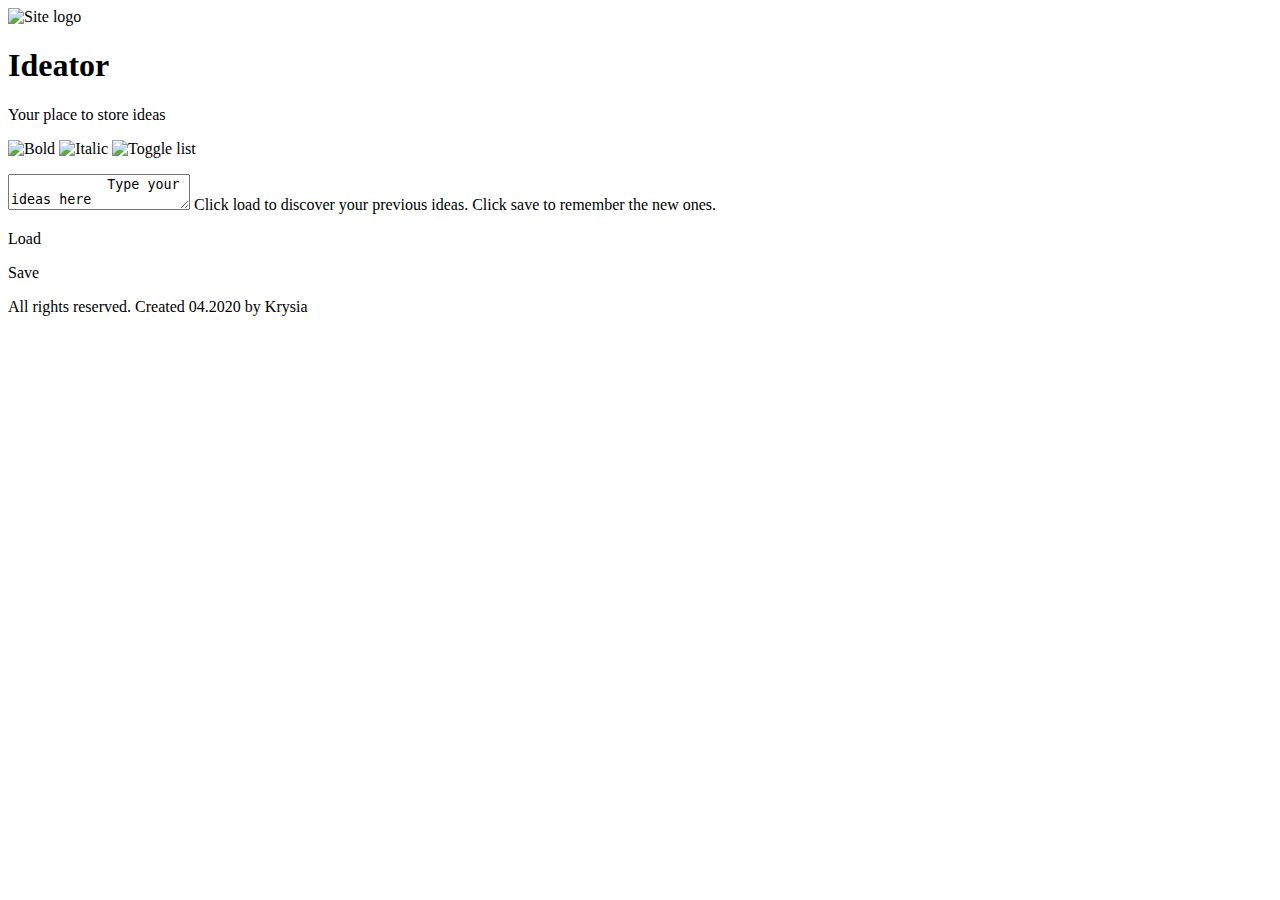
==== src/content/index.html @ 748d1a5b "feat: styles included - grid, positioning etc" ====
<!DOCTYPE html>
<html lang="en">

<head>
  <meta charset="UTF-8" />
  <meta name="viewport" content="width=device-width, initial-scale=1.0" />
  <meta http-equiv="X-UA-Compatible" content="ie=edge" />
  <title>Ideator - Simply for ideas</title>
  <meta name="description" content="A simple text editor to store ideas" />
  
  <link href="https://fonts.googleapis.com/css2?family=Open+Sans:wght@400;600&display=swap" rel="stylesheet">

  <link rel="icon" type="image/png" href="assets/pwa/icons/SimpleLogo.png" />

  <link rel="stylesheet" href="css/main.css" />
</head>

<body class="ideator">
  <header class="header">
    <img class="header__logo" src="assets\pwa\icons\SimpleLogo.png" alt="Site logo" />
    <h1 class="header__title">
      Ideator
    </h1>
    <p class="header__subtitle">
      Your place to store ideas
    </p>
  </header>
  <main class="editor">
    <section class="editor__icons">
      <img class="editor__icons editor__icons--bold" src="assets\pwa\icons\Bold.png" alt="Bold" />
      <img class="editor__icons editor__icons--italic" src="assets\pwa\icons\Italic.png" alt="Italic" />
      <img class="editor__icons editor__icons--list" src="assets\pwa\icons\ListIcon.png" alt="Toggle list" />
    </section>
    <form class="form">
        <p class="form__area">
          <textarea class="form__input" id="textarea" name="textarea">
            Type your ideas here
          </textarea>
          <label class="form__label" for="textarea" >
            Click load to discover your previous ideas. Click save to remember the new ones.
          </label>
         </p>
    </form>
    <section class="editor__buttons">
      <p class="editor__buttons--load">
        Load
      </p>
      <p class="editor__buttons--save">
        Save
      </p>
    </section>

  </main>

<footer class="footer">
 <p>All rights reserved. Created 04.2020 by Krysia</p>
</footer>

  <script src="js/main.js"></script>
</body>

</html>
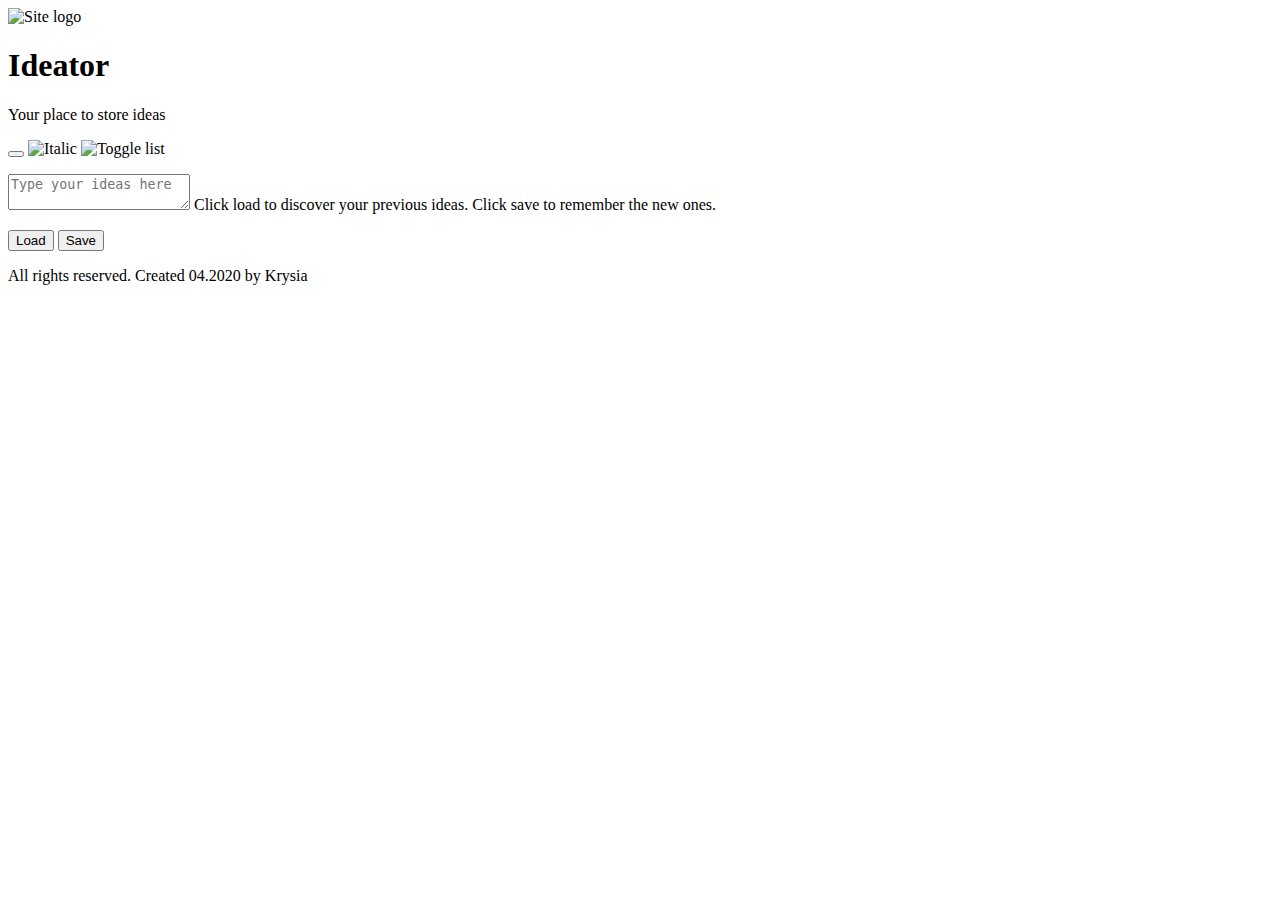
==== commit 4cd43366: "feat: Load and Save button functions added" ====
--- a/src/content/index.html
+++ b/src/content/index.html
@@ -26,28 +26,26 @@
     </p>
   </header>
   <main class="editor">
-    <section class="editor__icons">
-      <img class="editor__icons editor__icons--bold" src="assets\pwa\icons\Bold.png" alt="Bold" />
-      <img class="editor__icons editor__icons--italic" src="assets\pwa\icons\Italic.png" alt="Italic" />
-      <img class="editor__icons editor__icons--list" src="assets\pwa\icons\ListIcon.png" alt="Toggle list" />
+    <section class="icons">
+      <button class="icons icons__bold icons__bold--js" src="assets\pwa\icons\Bold.png" alt="Bold"> </button>
+      <img class="icons icons__italic icons__italic--js" src="assets\pwa\icons\Italic.png" alt="Italic" />
+      <img class="icons icons__list icons__list--js" src="assets\pwa\icons\ListIcon.png" alt="Toggle list" />
     </section>
     <form class="form">
         <p class="form__area">
-          <textarea class="form__input" id="textarea" name="textarea">
-            Type your ideas here
-          </textarea>
+          <textarea class="form__input form__input--js" id="textarea" name="textarea" placeholder="Type your ideas here"></textarea>
           <label class="form__label" for="textarea" >
             Click load to discover your previous ideas. Click save to remember the new ones.
           </label>
          </p>
     </form>
-    <section class="editor__buttons">
-      <p class="editor__buttons--load">
+    <section class="buttons">
+      <button class="button button__load button__load--js">
         Load
-      </p>
-      <p class="editor__buttons--save">
+      </button>
+      <button class="button button__save button__save--js">
         Save
-      </p>
+      </button>
     </section>
 
   </main>
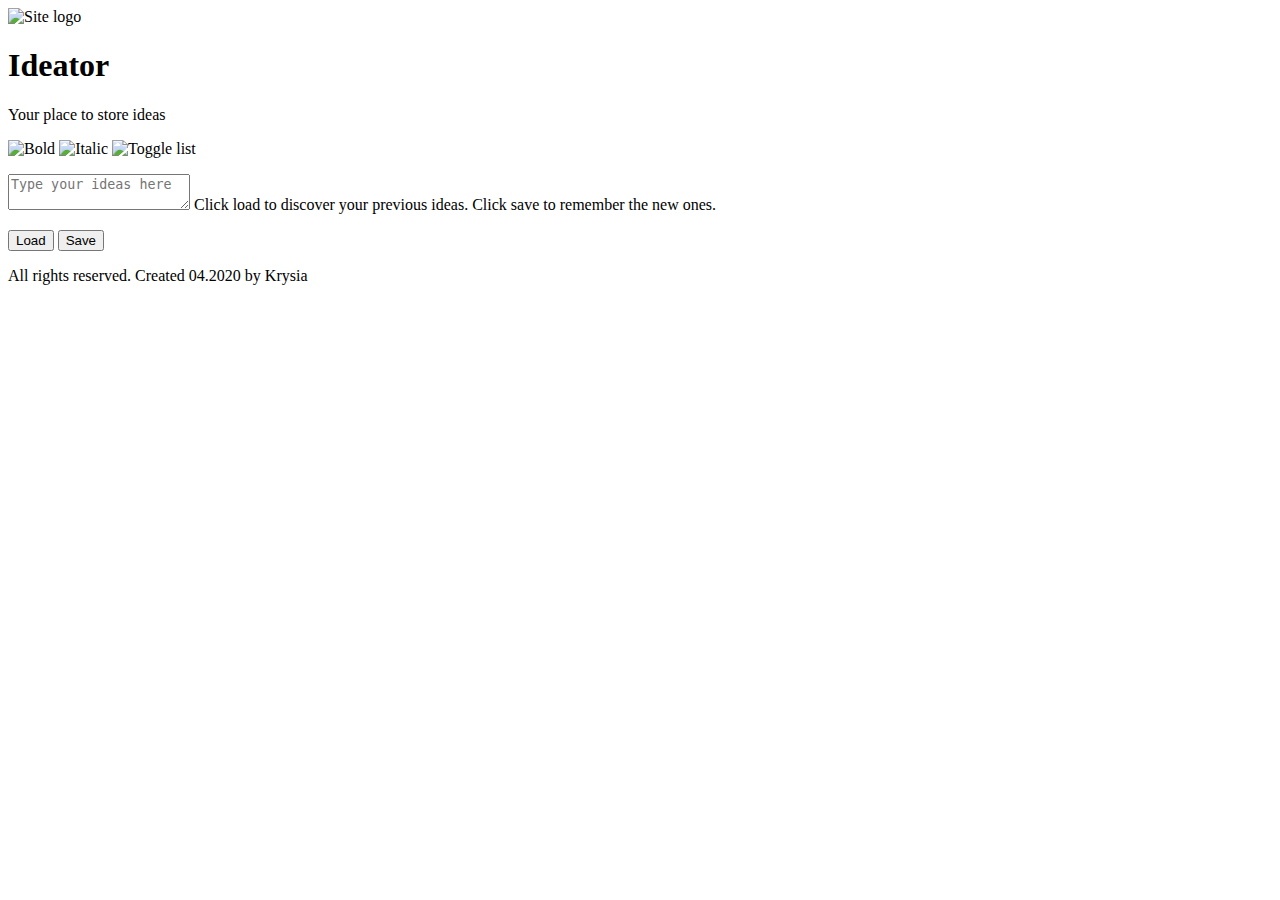
==== commit 49cd69ec: "feat: Selection saved to storage function added" ====
--- a/src/content/index.html
+++ b/src/content/index.html
@@ -27,7 +27,7 @@
   </header>
   <main class="editor">
     <section class="icons">
-      <button class="icons icons__bold icons__bold--js" src="assets\pwa\icons\Bold.png" alt="Bold"> </button>
+      <img class="icons icons__bold icons__bold--js" src="assets\pwa\icons\Bold.png" alt="Bold"/>
       <img class="icons icons__italic icons__italic--js" src="assets\pwa\icons\Italic.png" alt="Italic" />
       <img class="icons icons__list icons__list--js" src="assets\pwa\icons\ListIcon.png" alt="Toggle list" />
     </section>
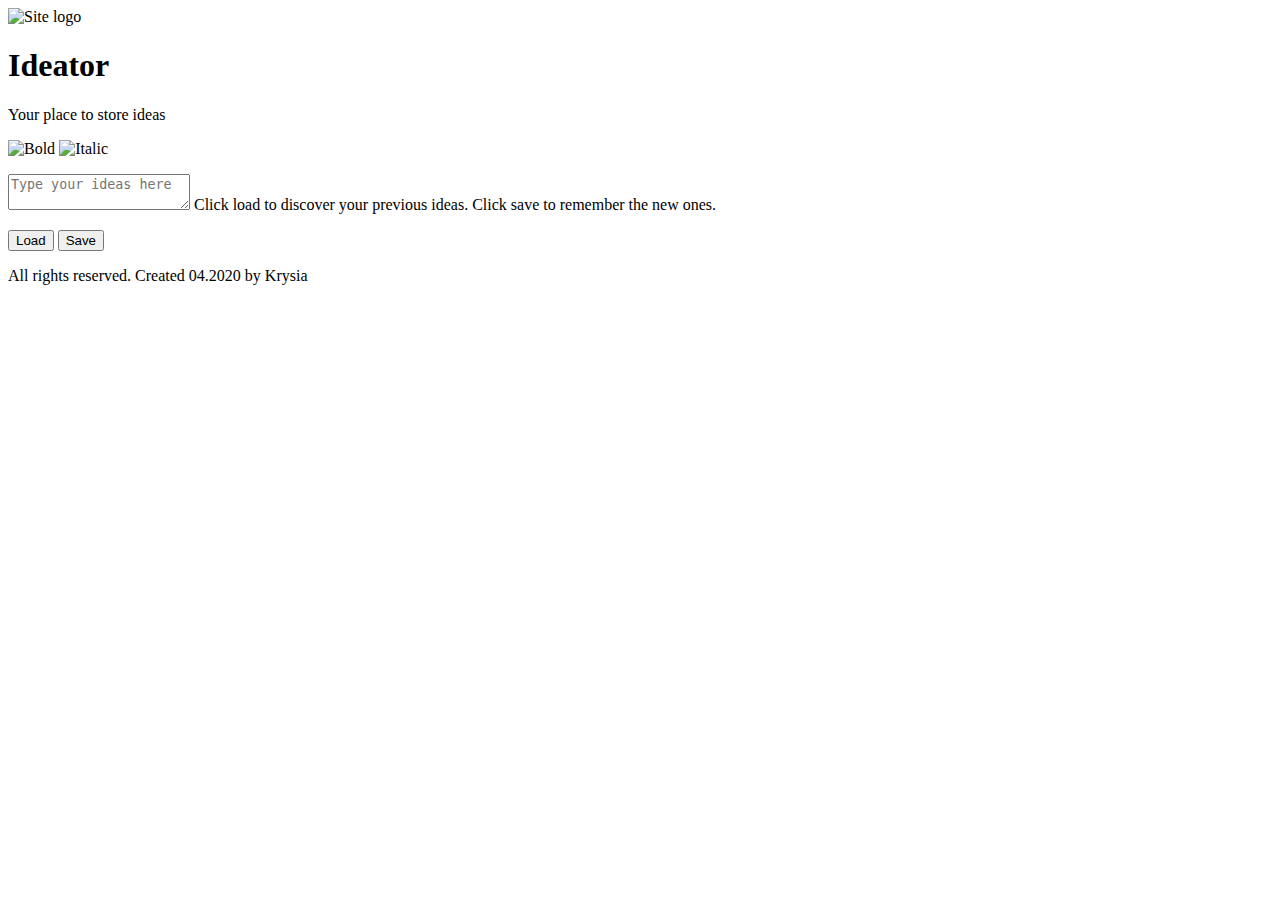
==== commit b8a48d61: "feat: hidden list icon, other buttons working" ====
--- a/src/content/index.html
+++ b/src/content/index.html
@@ -29,7 +29,7 @@
     <section class="icons">
       <img class="icons icons__bold icons__bold--js" src="assets\pwa\icons\Bold.png" alt="Bold"/>
       <img class="icons icons__italic icons__italic--js" src="assets\pwa\icons\Italic.png" alt="Italic" />
-      <img class="icons icons__list icons__list--js" src="assets\pwa\icons\ListIcon.png" alt="Toggle list" />
+      <!-- <img class="icons icons__list icons__list--js" src="assets\pwa\icons\ListIcon.png" alt="Toggle list" /> -->
     </section>
     <form class="form">
         <p class="form__area">
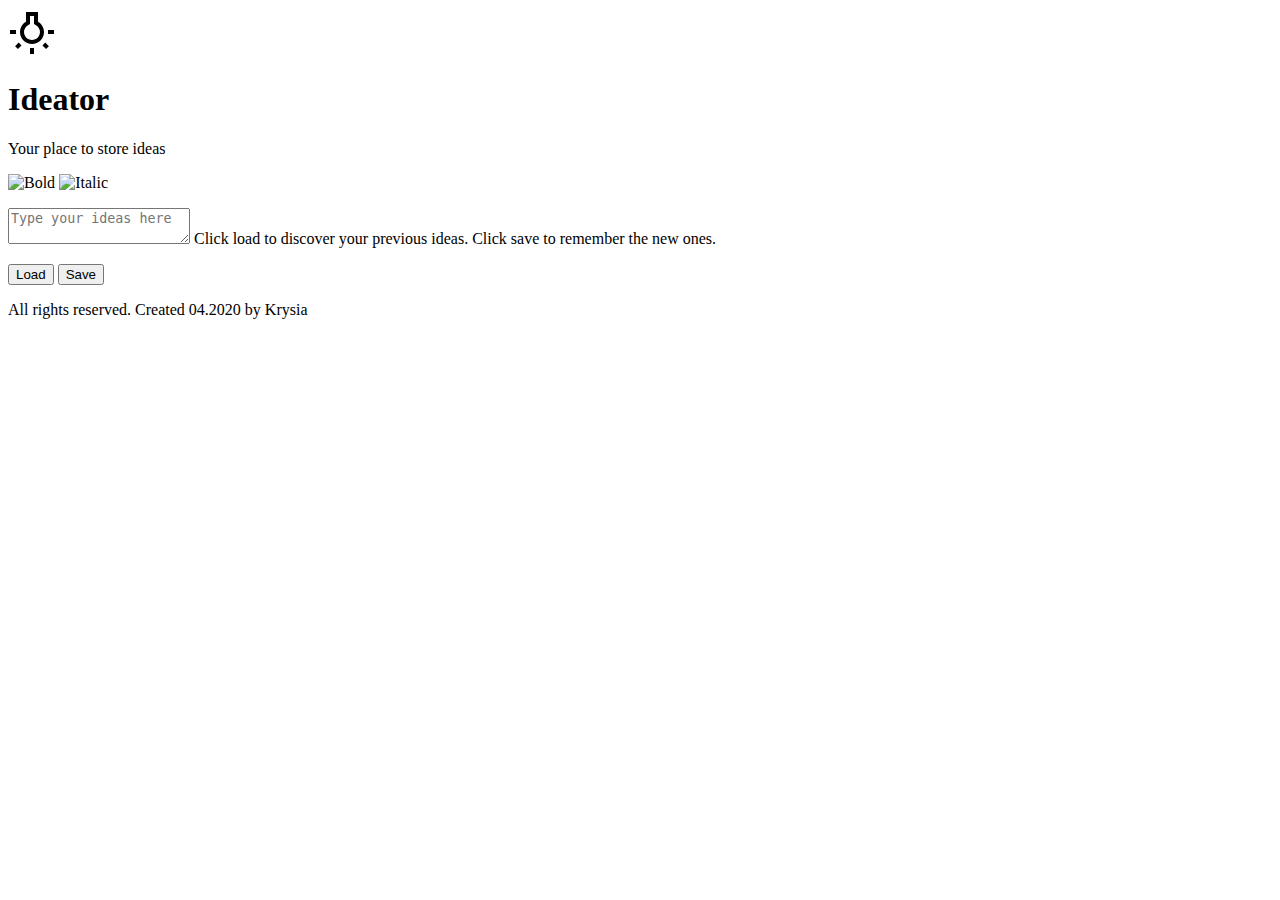
==== commit 238d558d: "feat: button animations" ====
--- a/src/content/index.html
+++ b/src/content/index.html
@@ -17,7 +17,9 @@
 
 <body class="ideator">
   <header class="header">
-    <img class="header__logo" src="assets\pwa\icons\SimpleLogo.png" alt="Site logo" />
+    <svg  class="header__logo" xmlns="http://www.w3.org/2000/svg" viewBox="0 0 24 24" fill="black" width="48px" height="48px">
+      <path d="M0 0h24v24H0V0z" fill="none"/>
+      <path class="header__logo--fill" d="M3.55 19.09l1.41 1.41 1.79-1.8-1.41-1.41zM11 20h2v3h-2zM1 11h3v2H1zm12-6.95v3.96l1 .58c1.24.72 2 2.04 2 3.46 0 2.21-1.79 4-4 4s-4-1.79-4-4c0-1.42.77-2.74 2-3.46l1-.58V4.05h2m2-2H9v4.81C7.21 7.9 6 9.83 6 12.05c0 3.31 2.69 6 6 6s6-2.69 6-6c0-2.22-1.21-4.15-3-5.19V2.05zM20 11h3v2h-3zm-2.76 7.71l1.79 1.8 1.41-1.41-1.8-1.79z"/></svg>
     <h1 class="header__title">
       Ideator
     </h1>
